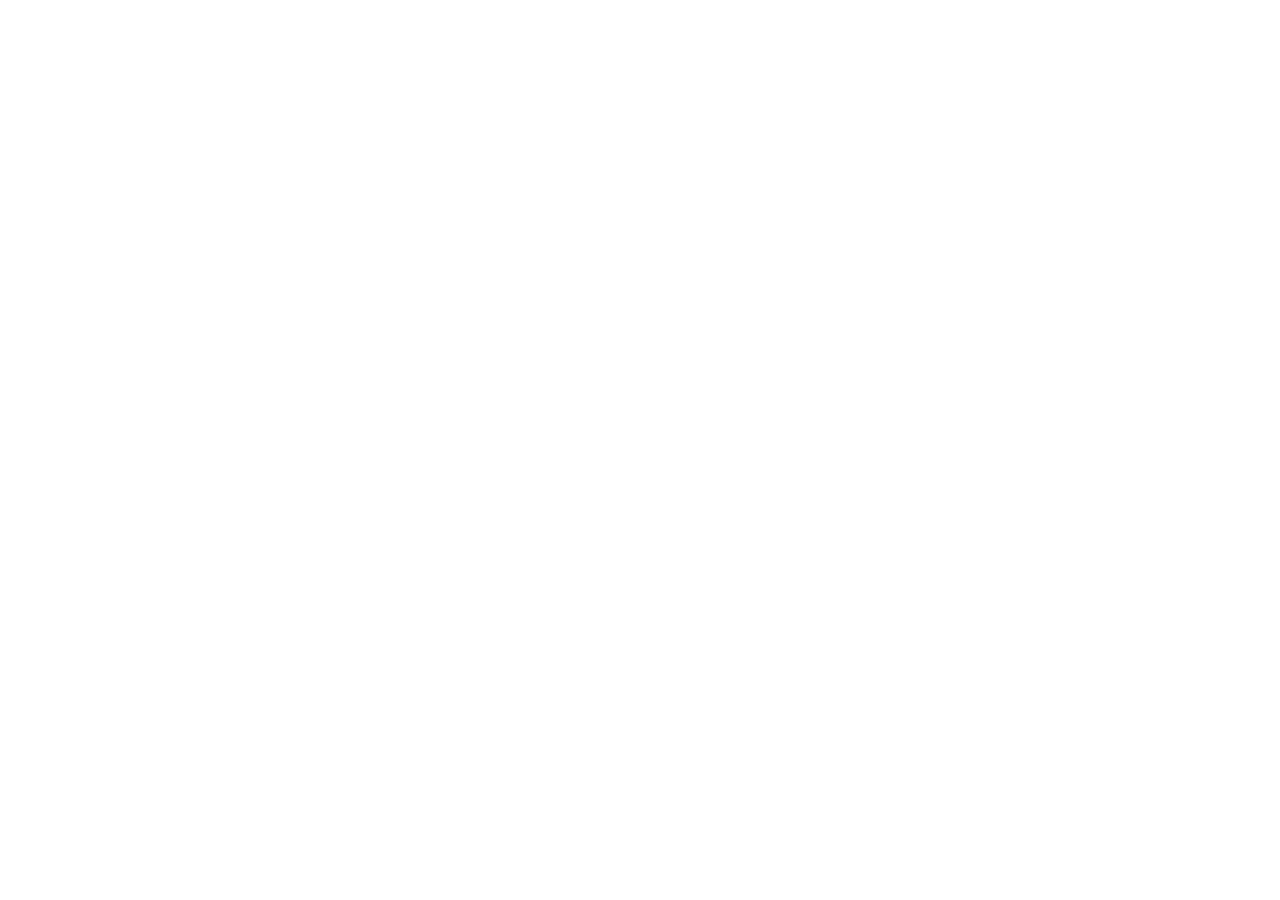
==== classImg/index.html @ 04c37433 "[FEAT] Uso de etiquetas HTML" ====
<!DOCTYPE html>
<html lang="en">
<head>
    <meta charset="UTF-8">
    <meta http-equiv="X-UA-Compatible" content="IE=edge">
    <meta name="viewport" content="width=device-width, initial-scale=1.0">
    <title>Imáges</title>
</head>
<body>
    
</body>
</html>
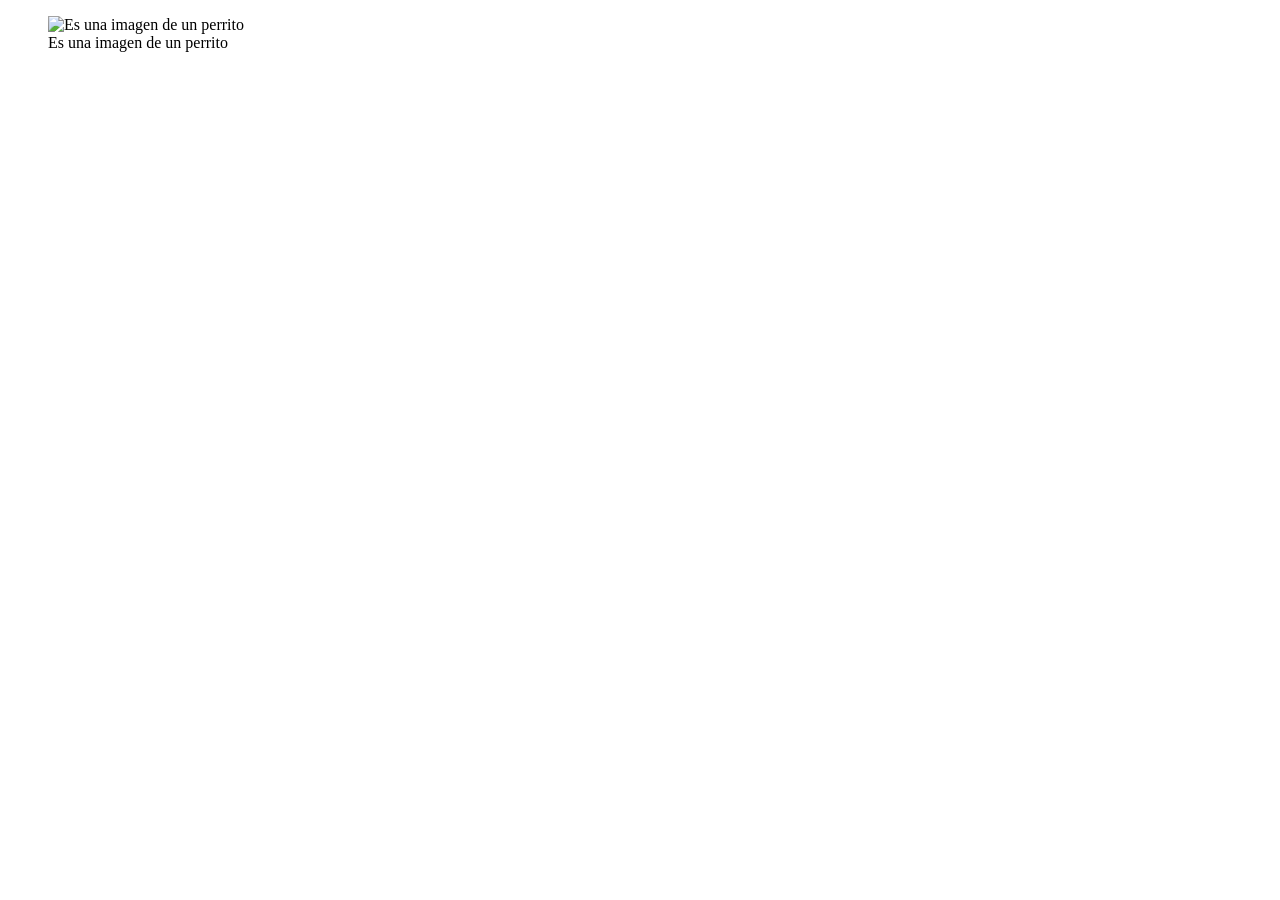
==== commit a44a37c8: "[FEAT] Uso de CSS: modelo de caja" ====
--- a/classImg/index.html
+++ b/classImg/index.html
@@ -7,6 +7,15 @@
     <title>Imáges</title>
 </head>
 <body>
-    
+    <main>        
+        <figure>
+            <img
+            src="https://external-content.duckduckgo.com/iu/?u=https%3A%2F%2Fc.pxhere.com%2Fphotos%2F12%2F81%2Fnobody_orange_eye-1215724.jpg!d&f=1&nofb=1"
+            alt="Es una imagen de un perrito" />
+            <figcaption>
+              Es una imagen de un perrito
+            </figcaption>
+          </figure>
+    </main>
 </body>
 </html>
